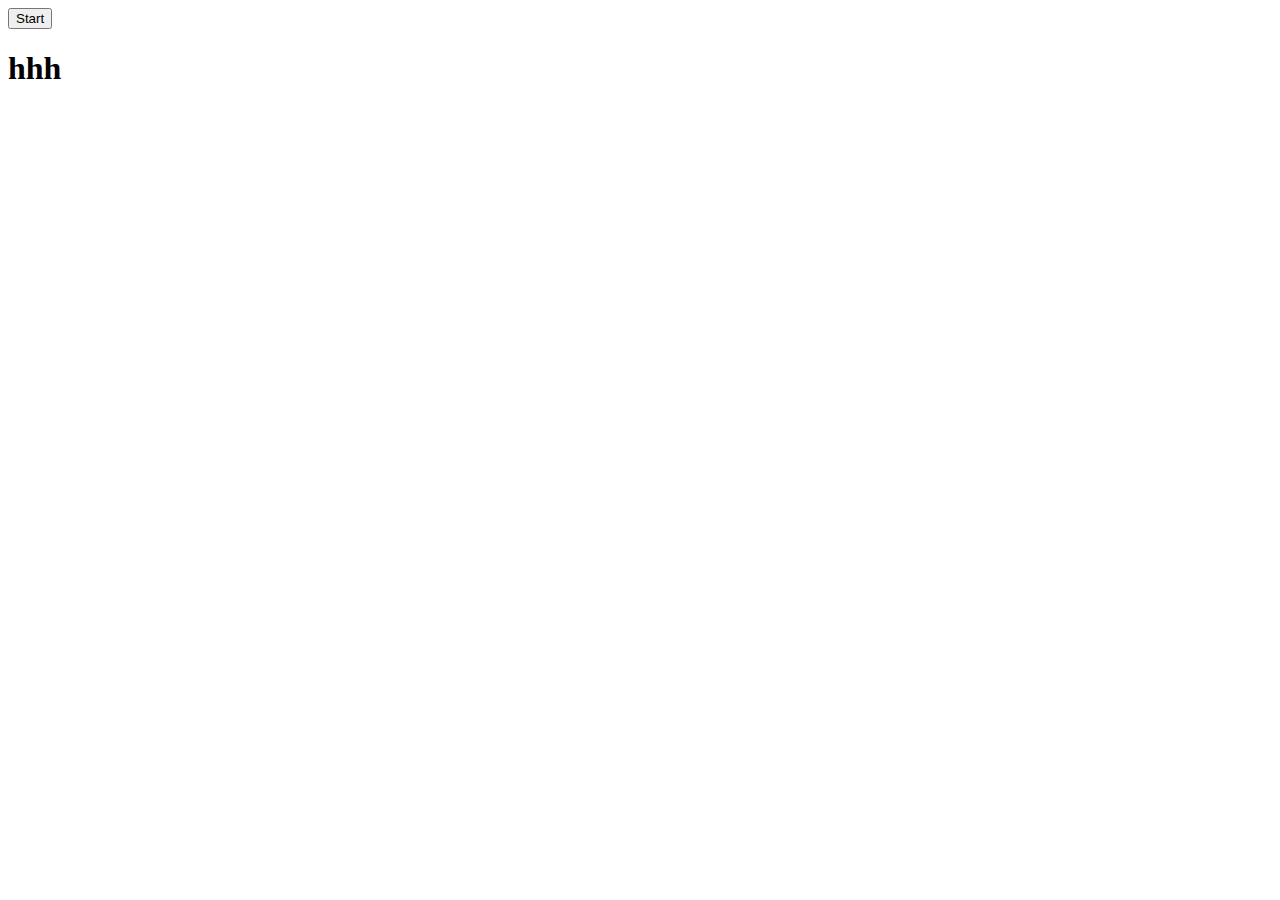
==== index.html @ 773b4de4 "first commit" ====
<!DOCTYPE html>
<html>
<head>
    <link rel="stylesheet" type="text/css" href="style.css">
</head>
<body>
    <div id="white-bg"></div>
    <button id="start-button">Start</button>
    <div id="content">
        <h1>hhh</h1>
    </div>
    <img src="images/gif.gif" alt="GIF" id="gif" style="display: none;">
    <audio id="audio" src="nature-music.mp3" preload="auto"></audio>
    <script src="js/fs.js"></script>
    <script>
        startButton.style.display = "none"; // Hide the "Start" button
gif.style.width = "100%";
gif.style.height = "100%";

    </script>
</body>
</html>
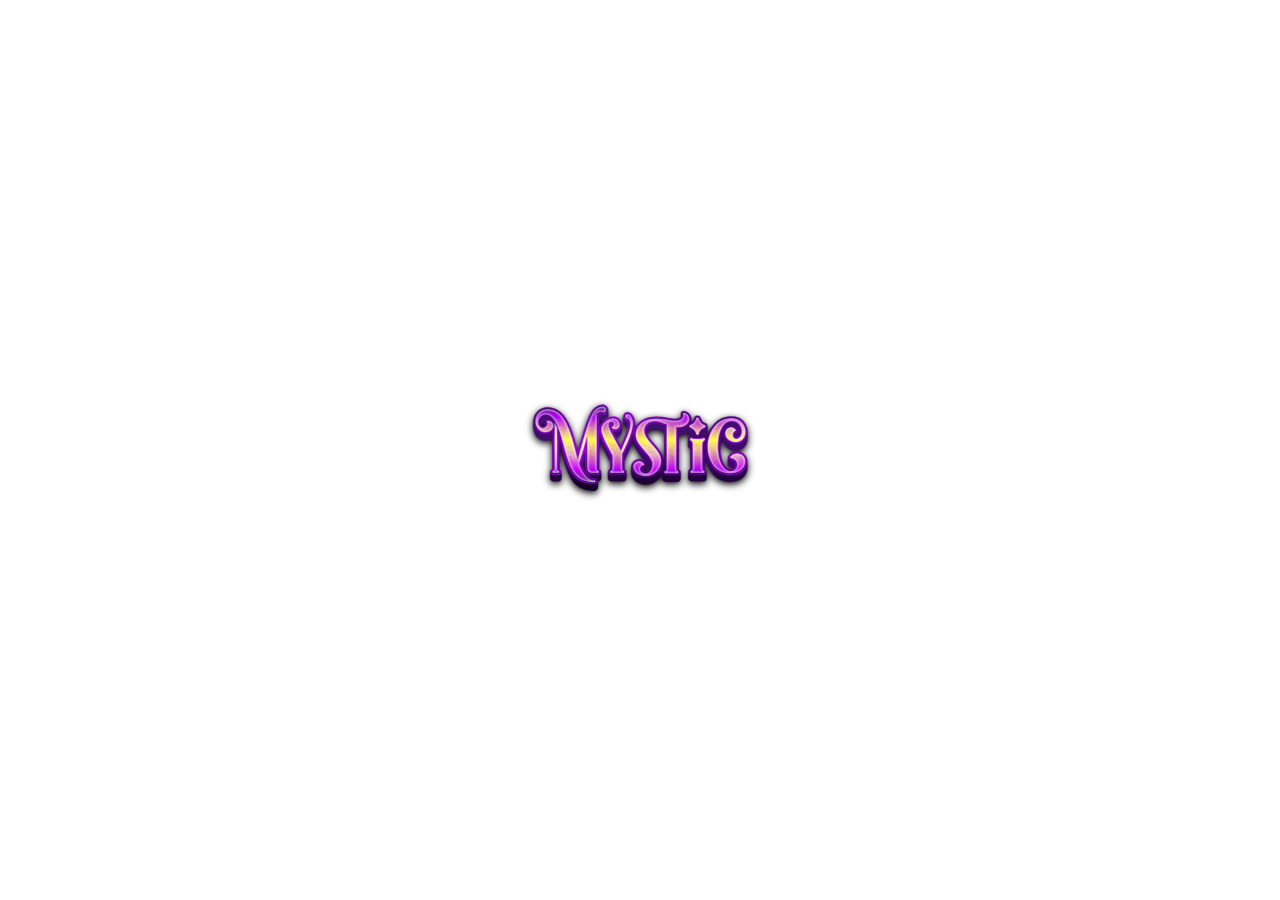
==== commit 5c630aed: "updated" ====
--- a/index.html
+++ b/index.html
@@ -1,16 +1,31 @@
 <!DOCTYPE html>
 <html>
 <head>
-    <link rel="stylesheet" type="text/css" href="style.css">
+    <title>NiceWeb | MYSTIC</title>
+    <link rel="icon" type="image/x-icon" href="images/icon.ico">
+    <link rel="stylesheet" type="text/css" href="css/style.css">
+    <link rel="preconnect" href="https://fonts.googleapis.com">
+    <link rel="preconnect" href="https://fonts.gstatic.com" crossorigin>
+    <link href="https://fonts.googleapis.com/css2?family=Poppins&display=swap" rel="stylesheet">
 </head>
 <body>
+    <div id="loading-screen">
+        <img src="images/logo.png" alt="MYSTIC" class="intro">
+    </div>
     <div id="white-bg"></div>
-    <button id="start-button">Start</button>
-    <div id="content">
-        <h1>hhh</h1>
+    <div id="content" style="display: none;">
+        <header>
+            <div>
+                <a href="index.html"><img src="images/logo.png" class="logo"></a>
+            </div>
+        </header>
+        <div>
+            <h1>Welcome to NiceWeb!</h1>
+            <button id="start-button" class="start">Login</button>
+        </div>
     </div>
     <img src="images/gif.gif" alt="GIF" id="gif" style="display: none;">
-    <audio id="audio" src="nature-music.mp3" preload="auto"></audio>
+    <audio id="audio" src="nature-music.mp3" preload="auto" loop></audio>
     <script src="js/fs.js"></script>
     <script>
         startButton.style.display = "none"; // Hide the "Start" button
@@ -18,5 +33,17 @@
 gif.style.height = "100%";
 
     </script>
+    <script>
+        window.addEventListener("load", function () {
+    // Add a 5-second delay
+    setTimeout(function () {
+        // Hide the loading screen
+        document.getElementById("loading-screen").style.display = "none";
+        // Show the content
+        document.getElementById("content").style.display = "block";
+    }, 3000); // 5000 milliseconds = 5 seconds
+});
+
+    </script>
 </body>
 </html>
--- a/css/style.css
+++ b/css/style.css
@@ -0,0 +1,33 @@
+.intro {
+  margin: 0;
+ position: absolute;
+ top: 50%;  left: 50%;
+ width: 20%;
+ height: 50% auto;
+ transform: translate(-50%, -50%);
+}
+.logo {
+	width: 120px;
+	margin-left: 30px;
+}
+.start {
+  margin: 0;
+ position: absolute;
+ top: 50%;  left: 50%;
+ width: 15%;
+ height: 10%;
+ transform: translate(-50%, -50%);
+ border-radius: 30px;
+ color: antiquewhite;
+ background-color: rgb(1, 45, 201);
+ font-size: 20px;
+ border-color: transparent;
+}
+body {
+  font-family: 'Poppins', sans-serif;
+}
+h1{
+  font-size: 30px;
+  margin-top: 40px;
+  text-align: center;
+}